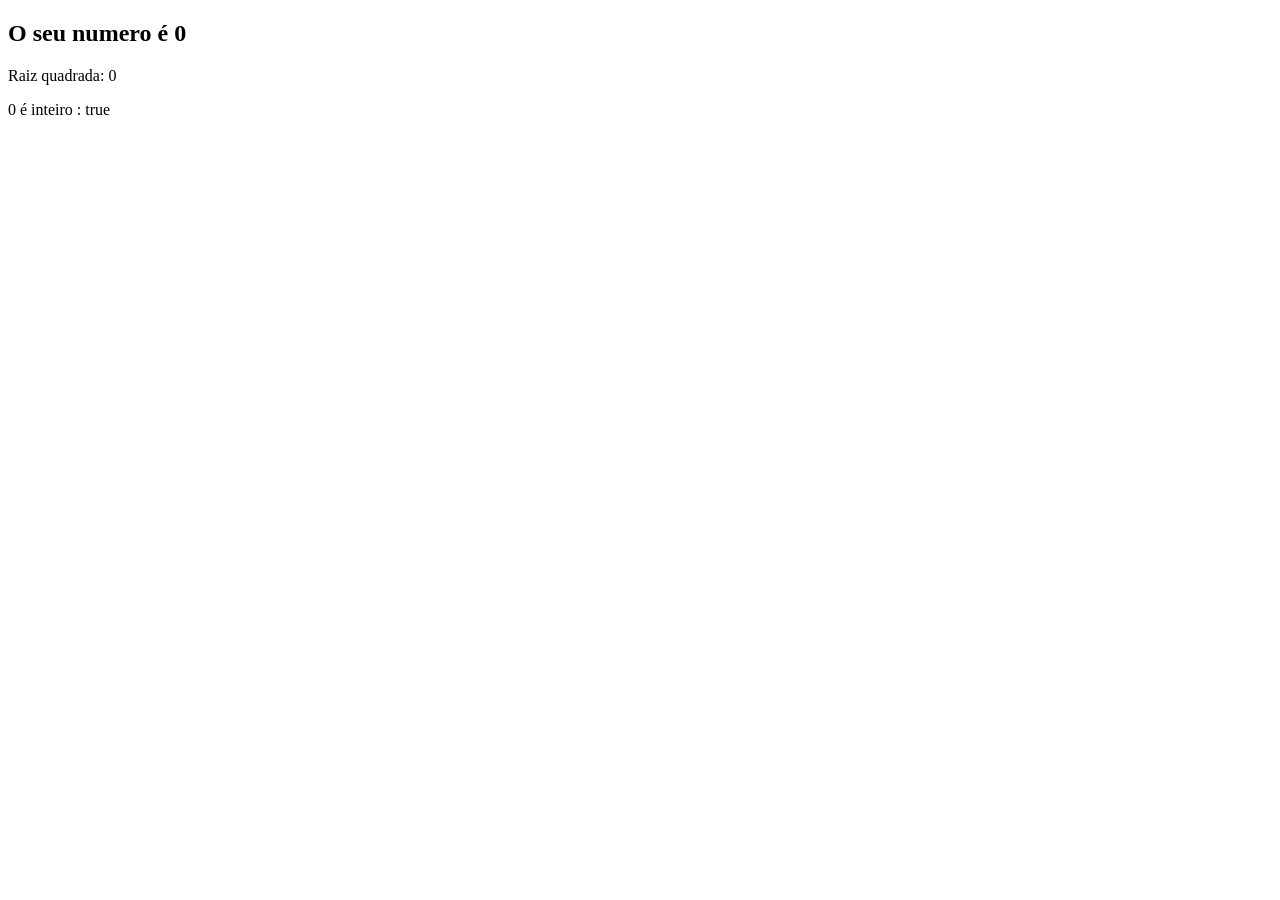
==== Aula15/ex/index.html @ f4f4c0f5 "05 05" ====
<!DOCTYPE html>
<html lang="pt-br">
<head>
    <meta charset="UTF-8">
    <meta http-equiv="X-UA-Compatible" content="IE=edge">
    <meta name="viewport" content="width=device-width, initial-scale=1.0">
    <title>Exercícios</title>
</head>
<body>
    <section>
        <h1>O seu numero é <span id="numero-titulo">0</span></h1>
        <div id="texto">Texto</div>
        <div id="texto2">Texto</div>
    </section>

    <script src="js/app.js"></script>
</body>
</html>
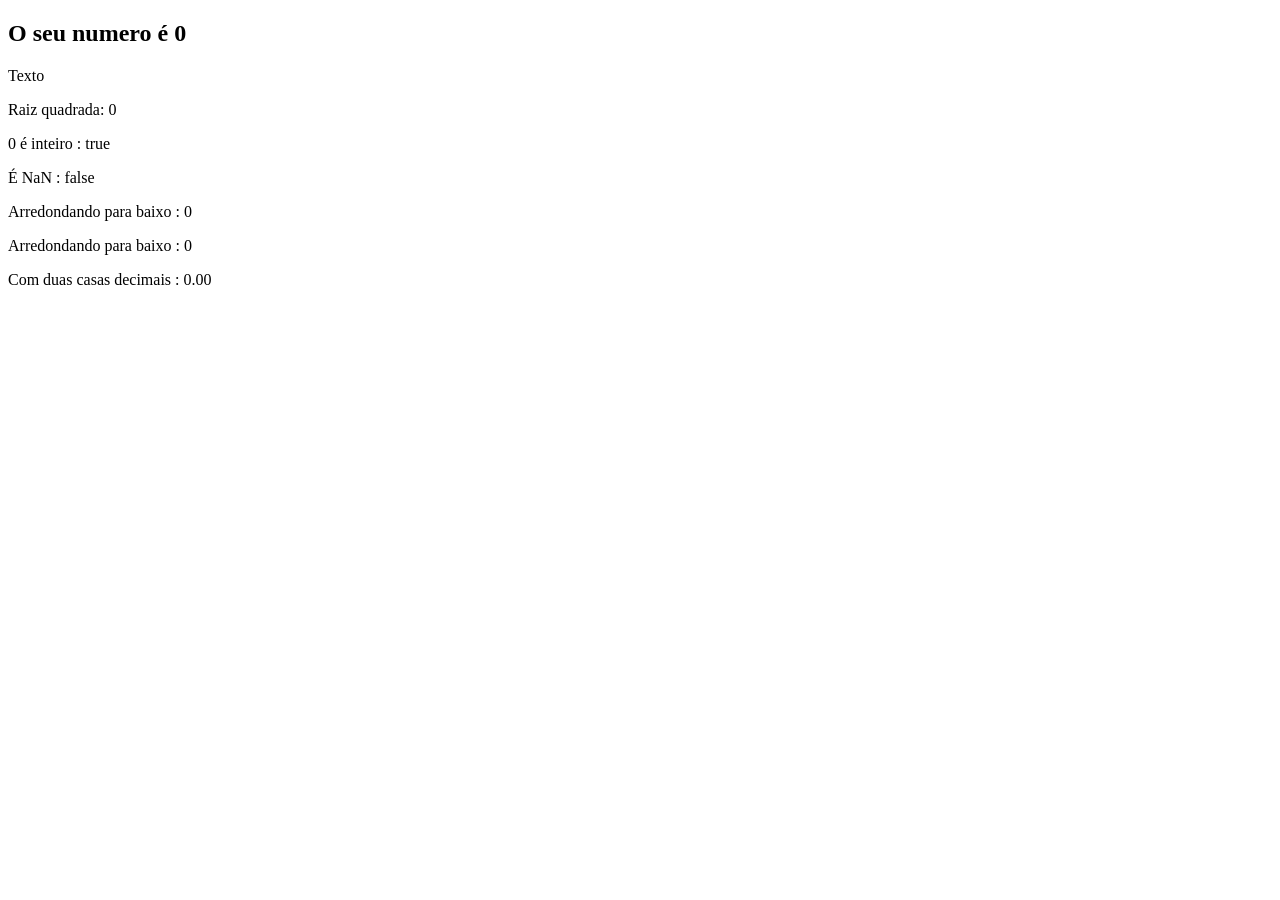
==== commit 539595fb: "06" ====
--- a/Aula15/ex/index.html
+++ b/Aula15/ex/index.html
@@ -10,7 +10,6 @@
     <section>
         <h1>O seu numero é <span id="numero-titulo">0</span></h1>
         <div id="texto">Texto</div>
-        <div id="texto2">Texto</div>
     </section>
 
     <script src="js/app.js"></script>
